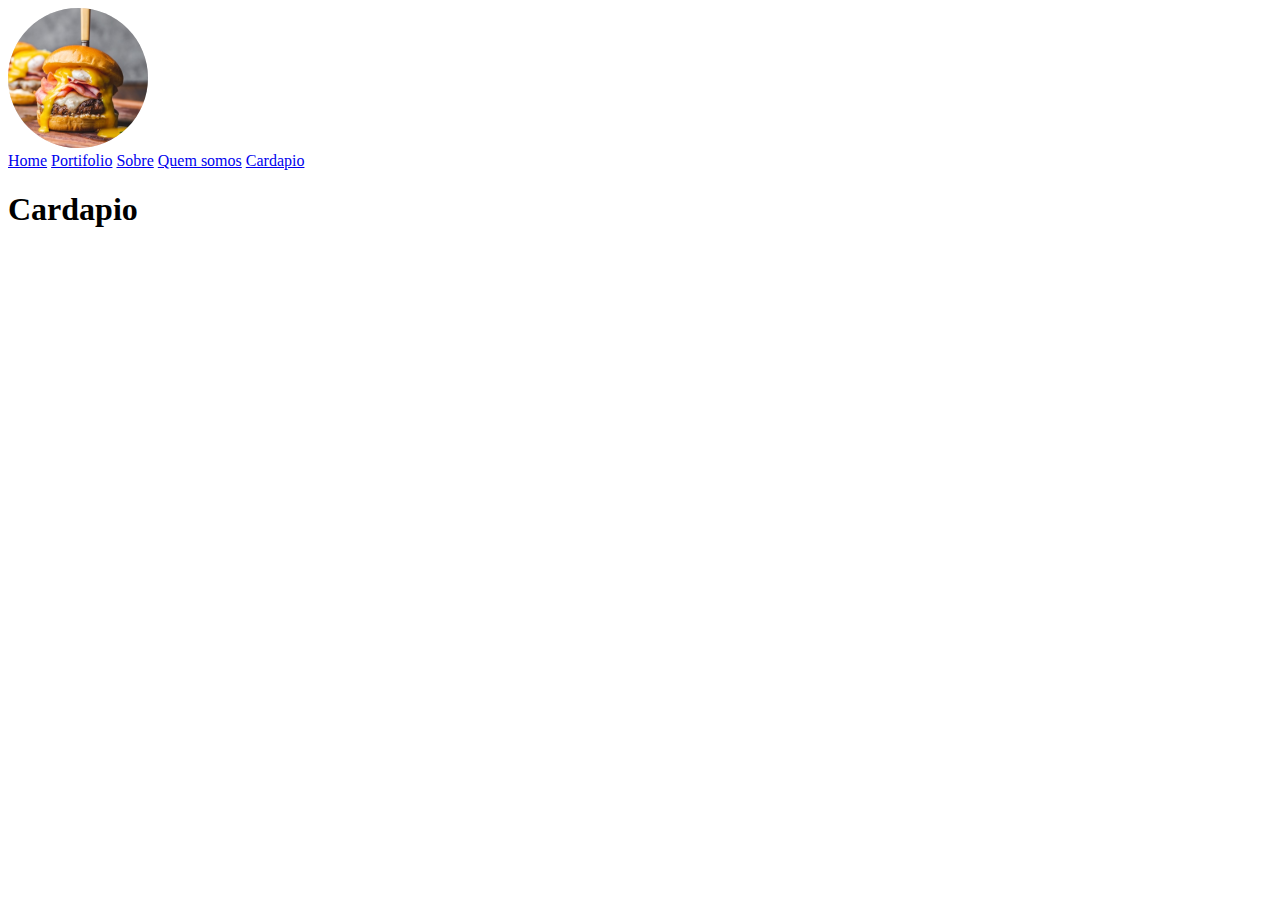
==== cardapio.html @ ce3195a0 "Add files via upload" ====
<!DOCTYPE html>
<html lang="en">
<head>
    <meta charset="UTF-8">
    <meta name="viewport" content="width=device-width, initial-scale=1.0">
    <title>Minha empresa | Cardapio </title>
</head>
<body>
    
    <div class="Cabecalho"></div>
    <img src="./img/logo.svg" alt="Logo da empresa">
    <div class="nav">
        <a href="./index.html">Home</a>
        <a href="./portifolio.html">Portifolio</a>
        <a href="./sobre.html">Sobre</a>
        <a href="./quemsomos.html">Quem somos</a>
        <a href="./cardapio.html">Cardapio</a>
    </div>
    <h1>Cardapio</h1>


</body>
</html>
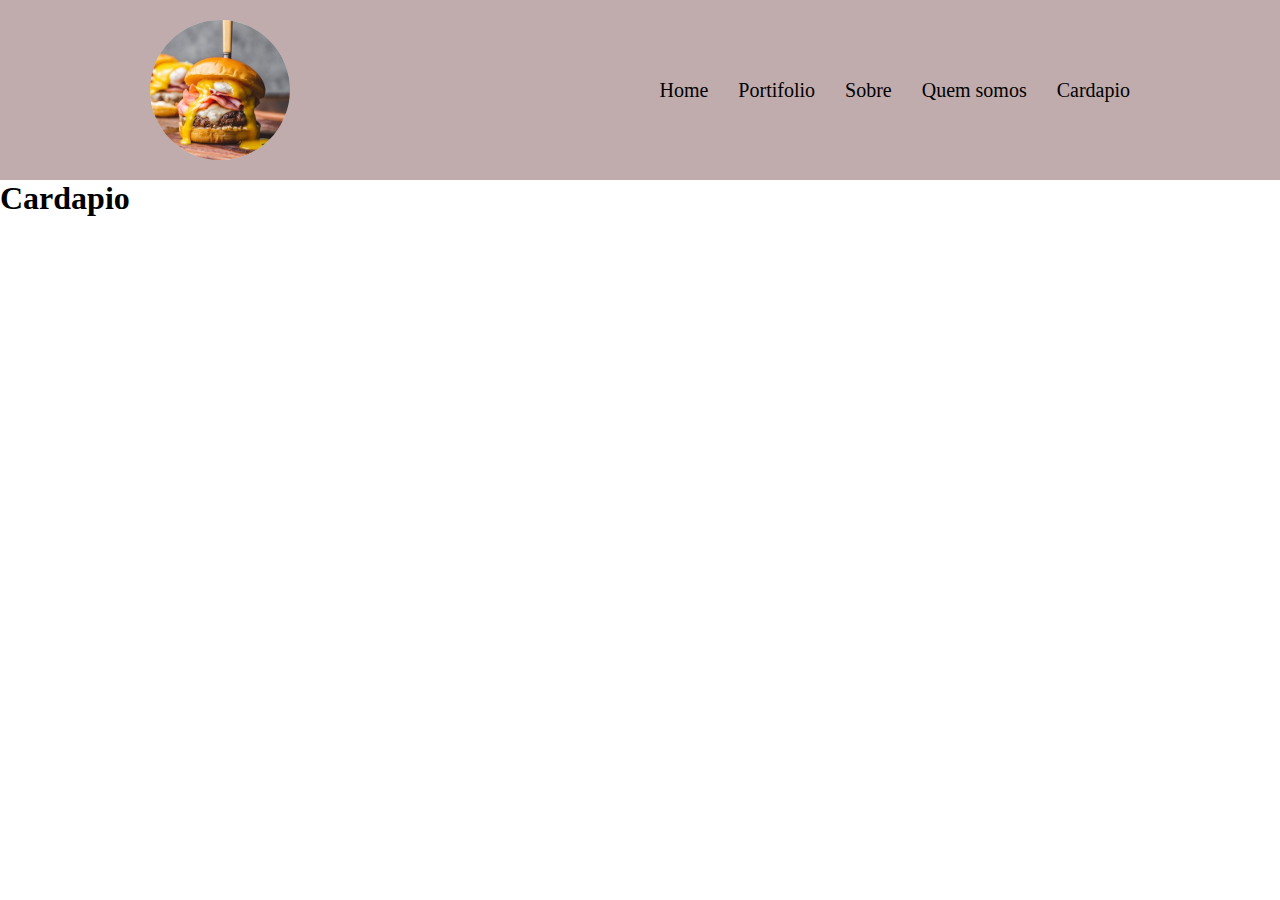
==== commit 7998dc13: "Add files via upload" ====
--- a/cardapio.html
+++ b/cardapio.html
@@ -1,20 +1,22 @@
 <!DOCTYPE html>
-<html lang="en">
+<html lang="pt-br">
 <head>
     <meta charset="UTF-8">
     <meta name="viewport" content="width=device-width, initial-scale=1.0">
     <title>Minha empresa | Cardapio </title>
+    <link rel="stylesheet" href="./css/style.css">
 </head>
 <body>
     
-    <div class="Cabecalho"></div>
-    <img src="./img/logo.svg" alt="Logo da empresa">
-    <div class="nav">
-        <a href="./index.html">Home</a>
-        <a href="./portifolio.html">Portifolio</a>
-        <a href="./sobre.html">Sobre</a>
-        <a href="./quemsomos.html">Quem somos</a>
-        <a href="./cardapio.html">Cardapio</a>
+    <div class="cabecalho">
+        <img src="./img/logo.svg" alt="Logo da empresa">
+        <div class="nav">
+            <a href="./index.html">Home</a>
+            <a href="./portifolio.html">Portifolio</a>
+            <a href="./sobre.html">Sobre</a>
+            <a href="./quemsomos.html">Quem somos</a>
+            <a href="./cardapio.html">Cardapio</a>
+    </div>
     </div>
     <h1>Cardapio</h1>
 
--- a/css/style.css
+++ b/css/style.css
@@ -0,0 +1,29 @@
+*{
+ margin: 0;
+ padding: 0;
+ box-sizing: border-box;
+}
+
+
+.cabecalho {
+
+    background-color: #C0ACAC;
+    display: flex;
+    justify-content: space-between;
+    align-items: center;
+    padding: 20px 150px;
+
+    & .nav{
+        display: flex;
+        gap: 30px;
+
+        & a{
+            color: black;
+            text-decoration: none;
+            font-size: 20px;
+        }
+
+
+    }
+  
+}
